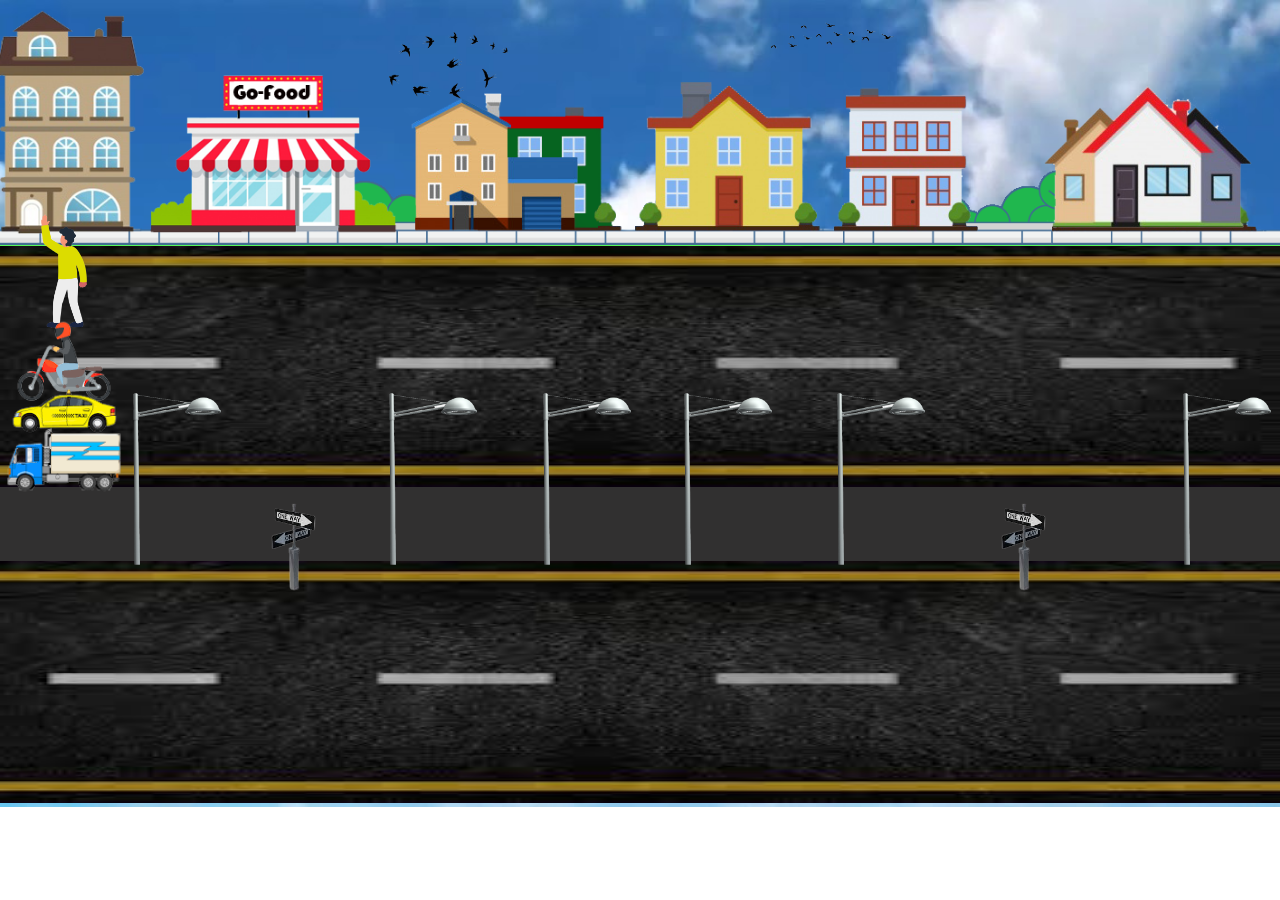
==== index.html @ 955d1db0 "fist commit" ====
<!DOCTYPE html>
<html lang="en">
<head>
    <meta charset="UTF-8">
    <meta name="viewport" content="width=device-width, initial-scale=1.0">
    <title>TrafficAnimation</title>
    <link rel="stylesheet" href="./style.css">
</head>
<body>
    <div class="OnE"> 
        <img src="./Assets/Aeroplane_2-removebg-preview.png" alt="" style="width: 20%; position: fixed;" class="aeroplane">
        <img src="./Assets/air-helicopter-removebg-preview.png" alt="" style="width: 15%; position: fixed;" class="helicopter">
        <img class="OnE-img" src="./Assets/birds-circling-in-the-sky-vector-21599876-removebg-preview.png" alt="" style="left: 30%;">
        <img class="OnE-img" src="./Assets/0-142_bird-silhouette-flying-silhouette-birds-vector-png-transparent-removebg-preview.png" alt="" style="position: fixed; left: 60%;">
        <img src="./Assets/ilustrasion-scene.png" alt="">
    </div>
    <div class="SECond-div">
        <img src="./Assets/pedestrian-color-vector-removebg-preview.png" alt="" class="girl">
        <img src="./Assets/back-view-man-waving-hand-free-vector-removebg-preview.png" alt="" class="boy">
    </div>

    <img src="/Assets/road.png" alt="" class="road">
    <div class="road-one">
        <img src="./Assets/download__3_-removebg-preview (1).png" alt="" class="bike">
        <img src="./Assets/download__4_-removebg-preview.png" alt="" class="taxi">
        <img src="./Assets/download-removebg-preview (4).png" alt="" class="truck">
    </div>
    <div style="background-color: #313030; height: 100px; margin-top: -30px;" class="middle-road">
        <img src="Assets/206-2064127_selux-discera-street-lights-pinterest-of-modern-street-street-light-removebg-preview.png" alt="" class="street-light" style="left: 8%;">
        <img src="./Assets/one_way-removebg-preview.png" alt="" class="sign-post" style="left: 18%;">
        <img src="Assets/206-2064127_selux-discera-street-lights-pinterest-of-modern-street-street-light-removebg-preview.png" alt="" class="street-light" style="left: 28%;">
        <img src="Assets/206-2064127_selux-discera-street-lights-pinterest-of-modern-street-street-light-removebg-preview.png" alt="" class="street-light" style="left: 40%;">
        <img src="Assets/206-2064127_selux-discera-street-lights-pinterest-of-modern-street-street-light-removebg-preview.png" alt="" class="street-light" style="left: 51%;">
        <img src="Assets/206-2064127_selux-discera-street-lights-pinterest-of-modern-street-street-light-removebg-preview.png" alt="" class="street-light" style="left: 63%;">
        <img src="./Assets/one_way-removebg-preview.png" alt="" class="sign-post" style="left: 75%;">
        <img src="Assets/206-2064127_selux-discera-street-lights-pinterest-of-modern-street-street-light-removebg-preview.png" alt="" class="street-light" style="left: 90%;">
    </div>
    <img src="./Assets/road.png" alt="" class="road">
    <div class="road-two">
        <img src="./Assets/sport car.png" alt="" class="sport-car">
        <img src="./Assets/download__1_-removebg-preview (2).png" alt="" class="road-two-taxi">
        <img src="./Assets/download__1_-removebg-preview (3).png" alt="" class="road-two-truck">
        <img src="./Assets/download-removebg-preview (5).png" alt="" class="bycicle">
    </div>
</body>
</html>
---- style.css ----
* {
    margin: 0px;
    padding: 0px;
    box-sizing: border-box;
}
body {
    background-image: url(./Assets/skye.jpg);
    background-repeat: no-repeat;
    background-size: cover;
} 
img {
    width: 100%;
}
.OnE-img {
    width: 10%;
    position: fixed;
}
.aeroplane {
    animation: name duration timing-function delay iteration-count direction fill-mode;
    animation-name: aeroplane;
    animation-duration: 4s;
    animation-timing-function: linear;
    animation-iteration-count: infinite;
    animation-direction: normal; 
    animation-fill-mode: both;
    left: 0px;
}
@keyframes aeroplane {
    from{
        transform: translateX(2000px)
    }
    to {
        transform: translateX(-300px);
    }
}
.helicopter {
    animation: name duration timing-function delay iteration-count direction fill-mode;
    animation-name: helicopter;
    animation-duration: 6s;
    animation-timing-function: linear;
    animation-iteration-count: infinite;
    animation-direction: normal;
    animation-fill-mode: both;
    left: 0px;
}
@keyframes helicopter {
    from{
        transform: translateX(2000px)
    }
    to {
        transform: translateX(-300px);
    }
}

.SECond-div {
    background-color: #58f759;
    width: 100%;
    height: 10px;
    margin-top: -40px;
    .girl {
        width: 10%;
        position: absolute;
        top: 20%;
    }
    .boy {
        width: 10%;
        position: absolute;
        top: 23%;

    }
}


.road{
    height: 26.8vh;
    width: 100vw;
    /* position: relative; */
    /* top: 90px; */
}

    .girl {
        animation: name duration timing-function delay iteration-count direction fill-mode;
        animation-name: girl;
        animation-duration: 6s;
        animation-timing-function: linear;
        animation-iteration-count: infinite;
        animation-direction: normal;
        animation-fill-mode: both;
    }
    @keyframes girl {
        from{
            transform: translateX(-300px)
        }
        to {
            transform: translateX(1790px);
        }
    }
    .boy {
        animation: name duration timing-function delay iteration-count direction fill-mode;
        animation-name: boy;
        animation-duration: 8s;
        animation-timing-function: linear;
        animation-iteration-count: infinite;
        animation-direction: normal;
        animation-fill-mode: both;
    }
    @keyframes boy {
        from{
            transform: translateX(1300px)
        }
        to {
            transform: translateX(0px);
        }
    }

    .road-one {
        img {
            width: 10%;
            position: absolute;
            /* top: 40%; */
        }
    }

    .bike  {
        animation: name duration timing-function delay iteration-count direction fill-mode;
        animation-name: bike;
        animation-duration: 4s;
        animation-timing-function: linear;
        animation-iteration-count: infinite;
        animation-direction: normal;
        animation-fill-mode: both;
        top: 33%;
    }
    @keyframes bike {
        from{
            transform: translateX(1300px)
        }
        to {
            transform: translateX(0px);
        }
    }
    .taxi  {
        animation: name duration timing-function delay iteration-count direction fill-mode;
        animation-name: taxi;
        animation-duration: 6s;
        animation-timing-function: linear;
        animation-iteration-count: infinite;
        animation-direction: normal;
        animation-fill-mode: both;
        top: 39%;
    }
    @keyframes taxi {
        from{
            transform: translateX(1300px)
        }
        to {
            transform: translateX(0px);
        }
    }
    .truck  {
        animation: name duration timing-function delay iteration-count direction fill-mode;
        animation-name: truck;
        animation-duration: 7s;
        animation-timing-function: linear;
        animation-iteration-count: infinite;
        animation-direction: normal;
        animation-fill-mode: both;
        top: 44%;
    }
    @keyframes truck {
        from{
            transform: translateX(1300px)
        }
        to {
            transform: translateX(0px);
        }
    }

    .middle-road {
        img {
            width: 10%;
            position: absolute;
            top: 43%;
        }
        .sign-post{
            width: 10%;
            position: absolute;
            top: 54%;
        }
    }

    .road-two {
        img{
            width: 10%;
            position: absolute;
            /* top: 70%; */
        }
    }


    .sport-car {
        animation: name duration timing-function delay iteration-count direction fill-mode;
        animation-name: sportcar;
        animation-duration: 2.5s;
        animation-timing-function: linear;
        animation-iteration-count: infinite;
        animation-direction: normal;
        animation-fill-mode: both;
        top: 72%;
    }
    @keyframes sportcar {
        from{
            transform: translateX(-300px)
        }
        to {
            transform: translateX(1790px);
        }
    }

    .road-two-taxi {
        animation: name duration timing-function delay iteration-count direction fill-mode;
        animation-name: secondtaxi;
        animation-duration: 4.9s;
        animation-timing-function: linear;
        animation-iteration-count: infinite;
        animation-direction: normal;
        animation-fill-mode: both;
        top: 75%;
    }
    @keyframes secondtaxi {
        from{
            transform: translateX(-300px)
        }
        to {
            transform: translateX(1790px);
        }
    }

    .road-two-truck {
        animation: name duration timing-function delay iteration-count direction fill-mode;
        animation-name: trucktwo;
        animation-duration: 7s;
        animation-timing-function: linear;
        animation-iteration-count: infinite;
        animation-direction: normal;
        animation-fill-mode: both;
        top: 77%;
    }
    @keyframes trucktwo {
        from{
            transform: translateX(-300px)
        }
        to {
            transform: translateX(1790px);
        }
    }
    .bycicle {
        animation: name duration timing-function delay iteration-count direction fill-mode;
        top: 79%;
        animation-name: bycicle;
        animation-duration: 10s;
        animation-timing-function: linear;
        animation-iteration-count: infinite;
        animation-direction: normal;
        animation-fill-mode: both;
    }
    @keyframes bycicle {
        from{
            transform: translateX(-300px)
        }
        to {
            transform: translateX(1790px);
        }
    }
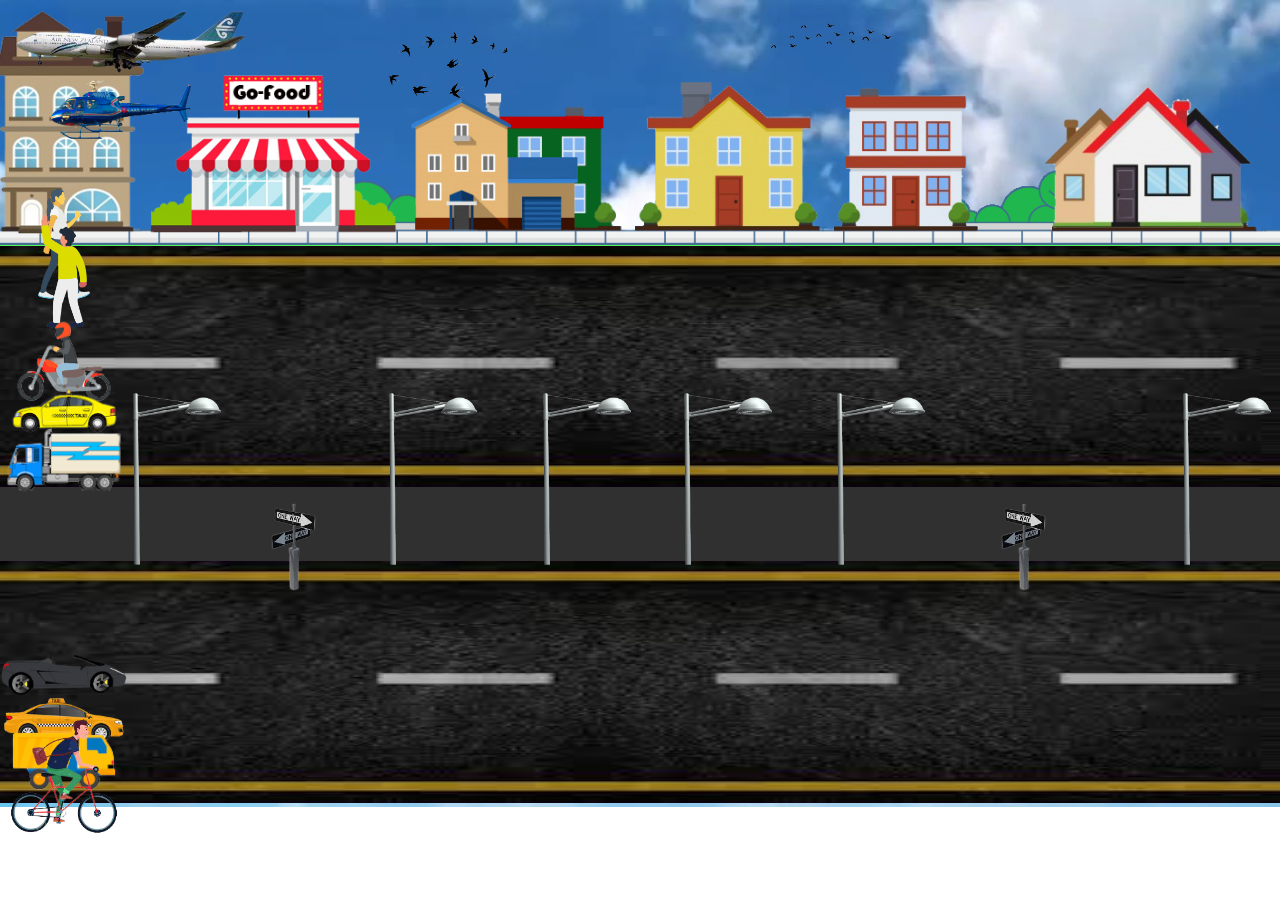
==== commit 5d7f130c: "added resposiveness for 480 screen size" ====
--- a/index.html
+++ b/index.html
@@ -19,13 +19,13 @@
         <img src="./Assets/back-view-man-waving-hand-free-vector-removebg-preview.png" alt="" class="boy">
     </div>
 
-    <img src="/Assets/road.png" alt="" class="road">
+    <img src="./Assets/road.png" alt="" class="road">
     <div class="road-one">
         <img src="./Assets/download__3_-removebg-preview (1).png" alt="" class="bike">
         <img src="./Assets/download__4_-removebg-preview.png" alt="" class="taxi">
         <img src="./Assets/download-removebg-preview (4).png" alt="" class="truck">
     </div>
-    <div style="background-color: #313030; height: 100px; margin-top: -30px;" class="middle-road">
+    <div  class="middle-road">
         <img src="Assets/206-2064127_selux-discera-street-lights-pinterest-of-modern-street-street-light-removebg-preview.png" alt="" class="street-light" style="left: 8%;">
         <img src="./Assets/one_way-removebg-preview.png" alt="" class="sign-post" style="left: 18%;">
         <img src="Assets/206-2064127_selux-discera-street-lights-pinterest-of-modern-street-street-light-removebg-preview.png" alt="" class="street-light" style="left: 28%;">
--- a/style.css
+++ b/style.css
@@ -1,55 +1,40 @@
 * {
-    margin: 0px;
-    padding: 0px;
+    margin: 0;
+    padding: 0;
     box-sizing: border-box;
 }
+
 body {
     background-image: url(./Assets/skye.jpg);
     background-repeat: no-repeat;
     background-size: cover;
-} 
+    overflow-x: hidden;            
+}
+
 img {
     width: 100%;
 }
+
+@keyframes drive-left {
+    from { transform: translateX(100vw); }
+    to   { transform: translateX(-100%); }
+}
+@keyframes drive-right {
+    from { transform: translateX(-100%); }
+    to   { transform: translateX(100vw); }
+}
+
 .OnE-img {
     width: 10%;
     position: fixed;
 }
 .aeroplane {
-    animation: name duration timing-function delay iteration-count direction fill-mode;
-    animation-name: aeroplane;
-    animation-duration: 4s;
-    animation-timing-function: linear;
-    animation-iteration-count: infinite;
-    animation-direction: normal; 
-    animation-fill-mode: both;
-    left: 0px;
-}
-@keyframes aeroplane {
-    from{
-        transform: translateX(2000px)
-    }
-    to {
-        transform: translateX(-300px);
-    }
+    animation: drive-left 4s linear infinite;
+    left: 0;
 }
 .helicopter {
-    animation: name duration timing-function delay iteration-count direction fill-mode;
-    animation-name: helicopter;
-    animation-duration: 6s;
-    animation-timing-function: linear;
-    animation-iteration-count: infinite;
-    animation-direction: normal;
-    animation-fill-mode: both;
-    left: 0px;
-}
-@keyframes helicopter {
-    from{
-        transform: translateX(2000px)
-    }
-    to {
-        transform: translateX(-300px);
-    }
+    animation: drive-left 6s linear infinite;
+    left: 0;
 }
 
 .SECond-div {
@@ -57,218 +42,83 @@
     width: 100%;
     height: 10px;
     margin-top: -40px;
-    .girl {
-        width: 10%;
-        position: absolute;
-        top: 20%;
-    }
-    .boy {
-        width: 10%;
-        position: absolute;
-        top: 23%;
+}
+.SECond-div .girl {
+    width: 10%;
+    position: absolute;
+    top: 20%;
+}
+.SECond-div .boy {
+    width: 10%;
+    position: absolute;
+    top: 23%;
+}
+.girl { animation: drive-right 6s linear infinite; }
+.boy  { animation: drive-left 8s linear infinite; }
 
-    }
+.road {
+    height: 26.8vh;
+    width: 100%;
+}
+
+.road-one img {
+    width: 10%;
+    position: absolute;
+}
+.bike  { top: 33%; animation: drive-left 4s linear infinite; }
+.taxi  { top: 39%; animation: drive-left 6s linear infinite; }
+.truck { top: 44%; animation: drive-left 7s linear infinite; }
+
+.middle-road {
+    background-color: #313030;    
+    height: 100px;
+    margin-top: -30px;
+}
+.middle-road img {
+    width: 10%;
+    position: absolute;
+    top: 43%;
+}
+.middle-road .sign-post {
+    top: 54%;
+}
+
+.road-two img {
+    width: 10%;
+    position: absolute;
+}
+.sport-car      { top: 72%; animation: drive-right 2.5s linear infinite; }
+.road-two-taxi  { top: 75%; animation: drive-right 4.9s linear infinite; }
+.road-two-truck { top: 77%; animation: drive-right 7s linear infinite; }
+.bycicle        { top: 79%; animation: drive-right 10s linear infinite; }
+
+@media (max-width: 480px) {
+    .OnE-img { width: 15%; }
+
+    .SECond-div { height: 0.7vw; margin-top: -2.6vw; }
+    .SECond-div .girl { width: 15%; top: 11.25vw; }
+    .SECond-div .boy  { width: 15%; top: 12.9vw; }
+
+    .road { height: 15.1vw; }
+
+    .road-one img,
+    .road-two img,
+    .middle-road img { width: 15%; }
+
+    .bike  { top: 18.6vw; }
+    .taxi  { top: 21.9vw; }
+    .truck { top: 24.8vw; }
+
+    .middle-road { height: 6.5vw; margin-top: -2vw; }
+    .middle-road img { top: 24.2vw; }
+    .middle-road .sign-post { top: 30.4vw; }
+
+    .sport-car      { top: 40.5vw; }
+    .road-two-taxi  { top: 42.2vw; }
+    .road-two-truck { top: 43.3vw; }
+    .bycicle        { top: 44.4vw; }
 }
 
 
-.road{
-    height: 26.8vh;
-    width: 100vw;
-    /* position: relative; */
-    /* top: 90px; */
-}
 
-    .girl {
-        animation: name duration timing-function delay iteration-count direction fill-mode;
-        animation-name: girl;
-        animation-duration: 6s;
-        animation-timing-function: linear;
-        animation-iteration-count: infinite;
-        animation-direction: normal;
-        animation-fill-mode: both;
-    }
-    @keyframes girl {
-        from{
-            transform: translateX(-300px)
-        }
-        to {
-            transform: translateX(1790px);
-        }
-    }
-    .boy {
-        animation: name duration timing-function delay iteration-count direction fill-mode;
-        animation-name: boy;
-        animation-duration: 8s;
-        animation-timing-function: linear;
-        animation-iteration-count: infinite;
-        animation-direction: normal;
-        animation-fill-mode: both;
-    }
-    @keyframes boy {
-        from{
-            transform: translateX(1300px)
-        }
-        to {
-            transform: translateX(0px);
-        }
-    }
-
-    .road-one {
-        img {
-            width: 10%;
-            position: absolute;
-            /* top: 40%; */
-        }
-    }
-
-    .bike  {
-        animation: name duration timing-function delay iteration-count direction fill-mode;
-        animation-name: bike;
-        animation-duration: 4s;
-        animation-timing-function: linear;
-        animation-iteration-count: infinite;
-        animation-direction: normal;
-        animation-fill-mode: both;
-        top: 33%;
-    }
-    @keyframes bike {
-        from{
-            transform: translateX(1300px)
-        }
-        to {
-            transform: translateX(0px);
-        }
-    }
-    .taxi  {
-        animation: name duration timing-function delay iteration-count direction fill-mode;
-        animation-name: taxi;
-        animation-duration: 6s;
-        animation-timing-function: linear;
-        animation-iteration-count: infinite;
-        animation-direction: normal;
-        animation-fill-mode: both;
-        top: 39%;
-    }
-    @keyframes taxi {
-        from{
-            transform: translateX(1300px)
-        }
-        to {
-            transform: translateX(0px);
-        }
-    }
-    .truck  {
-        animation: name duration timing-function delay iteration-count direction fill-mode;
-        animation-name: truck;
-        animation-duration: 7s;
-        animation-timing-function: linear;
-        animation-iteration-count: infinite;
-        animation-direction: normal;
-        animation-fill-mode: both;
-        top: 44%;
-    }
-    @keyframes truck {
-        from{
-            transform: translateX(1300px)
-        }
-        to {
-            transform: translateX(0px);
-        }
-    }
-
-    .middle-road {
-        img {
-            width: 10%;
-            position: absolute;
-            top: 43%;
-        }
-        .sign-post{
-            width: 10%;
-            position: absolute;
-            top: 54%;
-        }
-    }
-
-    .road-two {
-        img{
-            width: 10%;
-            position: absolute;
-            /* top: 70%; */
-        }
-    }
-
-
-    .sport-car {
-        animation: name duration timing-function delay iteration-count direction fill-mode;
-        animation-name: sportcar;
-        animation-duration: 2.5s;
-        animation-timing-function: linear;
-        animation-iteration-count: infinite;
-        animation-direction: normal;
-        animation-fill-mode: both;
-        top: 72%;
-    }
-    @keyframes sportcar {
-        from{
-            transform: translateX(-300px)
-        }
-        to {
-            transform: translateX(1790px);
-        }
-    }
-
-    .road-two-taxi {
-        animation: name duration timing-function delay iteration-count direction fill-mode;
-        animation-name: secondtaxi;
-        animation-duration: 4.9s;
-        animation-timing-function: linear;
-        animation-iteration-count: infinite;
-        animation-direction: normal;
-        animation-fill-mode: both;
-        top: 75%;
-    }
-    @keyframes secondtaxi {
-        from{
-            transform: translateX(-300px)
-        }
-        to {
-            transform: translateX(1790px);
-        }
-    }
-
-    .road-two-truck {
-        animation: name duration timing-function delay iteration-count direction fill-mode;
-        animation-name: trucktwo;
-        animation-duration: 7s;
-        animation-timing-function: linear;
-        animation-iteration-count: infinite;
-        animation-direction: normal;
-        animation-fill-mode: both;
-        top: 77%;
-    }
-    @keyframes trucktwo {
-        from{
-            transform: translateX(-300px)
-        }
-        to {
-            transform: translateX(1790px);
-        }
-    }
-    .bycicle {
-        animation: name duration timing-function delay iteration-count direction fill-mode;
-        top: 79%;
-        animation-name: bycicle;
-        animation-duration: 10s;
-        animation-timing-function: linear;
-        animation-iteration-count: infinite;
-        animation-direction: normal;
-        animation-fill-mode: both;
-    }
-    @keyframes bycicle {
-        from{
-            transform: translateX(-300px)
-        }
-        to {
-            transform: translateX(1790px);
-        }
-    }+/* * {    margin: 0px;    padding: 0px;    box-sizing: border-box;}body {    background-image: url(./Assets/skye.jpg);    background-repeat: no-repeat;    background-size: cover;} img {    width: 100%;}.OnE-img {    width: 10%;    position: fixed;}.aeroplane {    animation: name duration timing-function delay iteration-count direction fill-mode;    animation-name: aeroplane;    animation-duration: 4s;    animation-timing-function: linear;    animation-iteration-count: infinite;    animation-direction: normal;     animation-fill-mode: both;    left: 0px;}@keyframes aeroplane {    from{        transform: translateX(2000px)    }    to {        transform: translateX(-300px);    }}.helicopter {    animation: name duration timing-function delay iteration-count direction fill-mode;    animation-name: helicopter;    animation-duration: 6s;    animation-timing-function: linear;    animation-iteration-count: infinite;    animation-direction: normal;    animation-fill-mode: both;    left: 0px;}@keyframes helicopter {    from{        transform: translateX(2000px)    }    to {        transform: translateX(-300px);    }}.SECond-div {    background-color: #58f759;    width: 100%;    height: 10px;    margin-top: -40px;    .girl {        width: 10%;        position: absolute;        top: 20%;    }    .boy {        width: 10%;        position: absolute;        top: 23%;    }}.road{    height: 26.8vh;    width: 100vw;}    .girl {        animation: name duration timing-function delay iteration-count direction fill-mode;        animation-name: girl;        animation-duration: 6s;        animation-timing-function: linear;        animation-iteration-count: infinite;        animation-direction: normal;        animation-fill-mode: both;    }    @keyframes girl {        from{            transform: translateX(-300px)        }        to {            transform: translateX(1790px);        }    }    .boy {        animation: name duration timing-function delay iteration-count direction fill-mode;        animation-name: boy;        animation-duration: 8s;        animation-timing-function: linear;        animation-iteration-count: infinite;        animation-direction: normal;        animation-fill-mode: both;    }    @keyframes boy {        from{            transform: translateX(1300px)        }        to {            transform: translateX(0px);        }    }    .road-one {        img {            width: 10%;            position: absolute;        }    }    .bike  {        animation: name duration timing-function delay iteration-count direction fill-mode;        animation-name: bike;        animation-duration: 4s;        animation-timing-function: linear;        animation-iteration-count: infinite;        animation-direction: normal;        animation-fill-mode: both;        top: 33%;    }    @keyframes bike {        from{            transform: translateX(1300px)        }        to {            transform: translateX(0px);        }    }    .taxi  {        animation: name duration timing-function delay iteration-count direction fill-mode;        animation-name: taxi;        animation-duration: 6s;        animation-timing-function: linear;        animation-iteration-count: infinite;        animation-direction: normal;        animation-fill-mode: both;        top: 39%;    }    @keyframes taxi {        from{            transform: translateX(1300px)        }        to {            transform: translateX(0px);        }    }    .truck  {        animation: name duration timing-function delay iteration-count direction fill-mode;        animation-name: truck;        animation-duration: 7s;        animation-timing-function: linear;        animation-iteration-count: infinite;        animation-direction: normal;        animation-fill-mode: both;        top: 44%;    }    @keyframes truck {        from{            transform: translateX(1300px)        }        to {            transform: translateX(0px);        }    }    .middle-road {        img {            width: 10%;            position: absolute;            top: 43%;        }        .sign-post{            width: 10%;            position: absolute;            top: 54%;        }    }    .road-two {        img{            width: 10%;            position: absolute;        }    }    .sport-car {        animation: name duration timing-function delay iteration-count direction fill-mode;        animation-name: sportcar;        animation-duration: 2.5s;        animation-timing-function: linear;        animation-iteration-count: infinite;        animation-direction: normal;        animation-fill-mode: both;        top: 72%;    }    @keyframes sportcar {        from{            transform: translateX(-300px)        }        to {            transform: translateX(1790px);        }    }    .road-two-taxi {        animation: name duration timing-function delay iteration-count direction fill-mode;        animation-name: secondtaxi;        animation-duration: 4.9s;        animation-timing-function: linear;        animation-iteration-count: infinite;        animation-direction: normal;        animation-fill-mode: both;        top: 75%;    }    @keyframes secondtaxi {        from{            transform: translateX(-300px)        }        to {            transform: translateX(1790px);        }    }    .road-two-truck {        animation: name duration timing-function delay iteration-count direction fill-mode;        animation-name: trucktwo;        animation-duration: 7s;        animation-timing-function: linear;        animation-iteration-count: infinite;        animation-direction: normal;        animation-fill-mode: both;        top: 77%;    }    @keyframes trucktwo {        from{            transform: translateX(-300px)        }        to {            transform: translateX(1790px);        }    }    .bycicle {        animation: name duration timing-function delay iteration-count direction fill-mode;        top: 79%;        animation-name: bycicle;        animation-duration: 10s;        animation-timing-function: linear;        animation-iteration-count: infinite;        animation-direction: normal;        animation-fill-mode: both;    }    @keyframes bycicle {        from{            transform: translateX(-300px)        }        to {            transform: translateX(1790px);        }    } */
